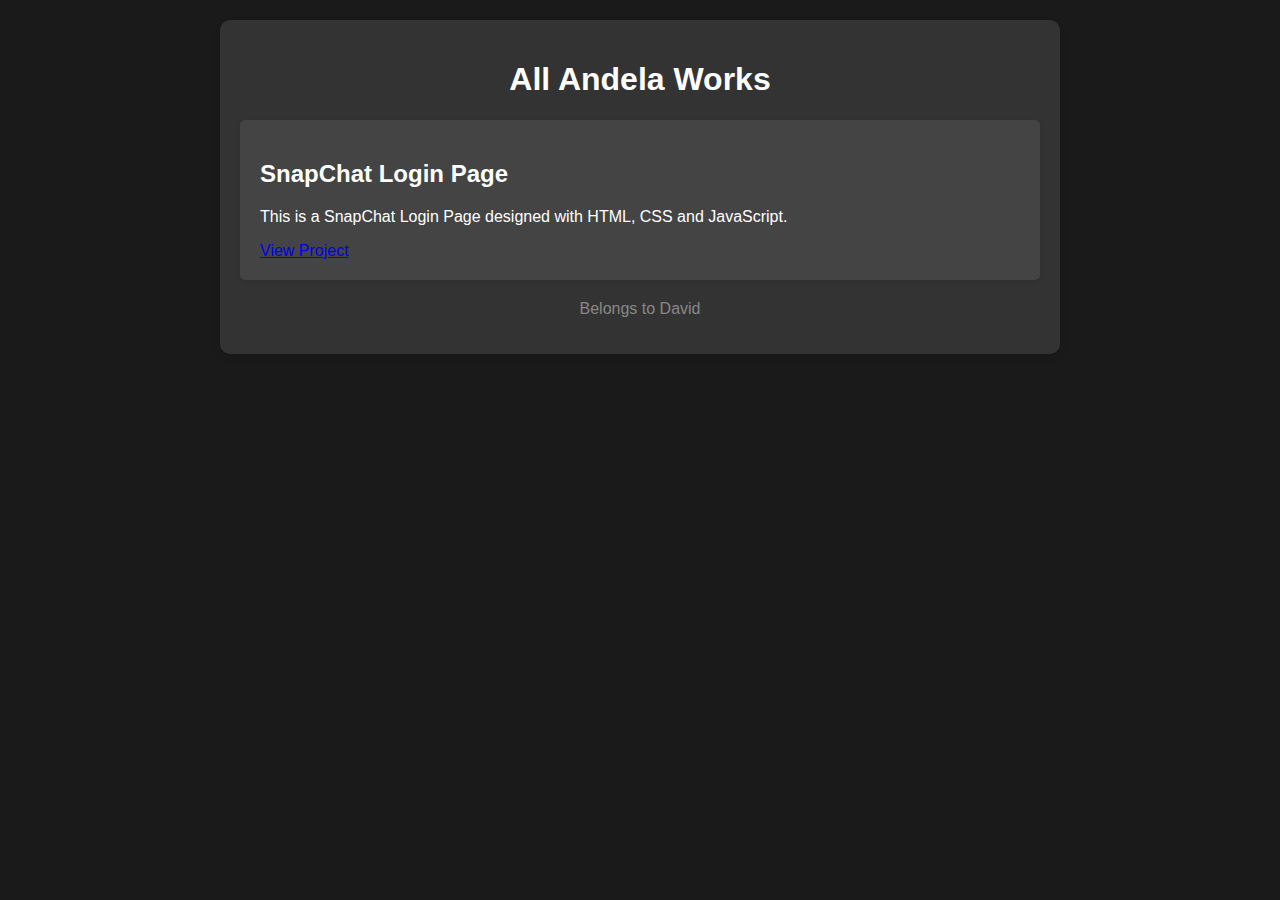
==== index.html @ 39c73a0a "Setting up Andela Works Repo" ====
<!DOCTYPE html>
<html lang="en">
<head>
<meta charset="UTF-8">
<meta name="viewport" content="width=device-width, initial-scale=1.0">
<title>All Andela Works</title>
<style>
    body {
        background-color: #1a1a1a;
        color: #fff;
        font-family: Arial, sans-serif;
        margin: 0;
        padding: 0;
    }

    .container {
        max-width: 800px;
        margin: 20px auto;
        padding: 20px;
        background-color: #333;
        border-radius: 10px;
        box-shadow: 0 4px 8px rgba(0, 0, 0, 0.1);
    }

    h1 {
        text-align: center;
    }

    .card {
        background-color: #444;
        padding: 20px;
        margin-bottom: 20px;
        border-radius: 5px;
        box-shadow: 0 2px 4px rgba(0, 0, 0, 0.1);
    }

    .footer {
        text-align: center;
        margin-top: 20px;
        color: #888;
    }
</style>
</head>
<body>

<div class="container">
    <h1>All Andela Works</h1>
    <div class="card">
        <h2>SnapChat Login Page</h2>
        <p>This is a SnapChat Login Page designed with HTML, CSS and JavaScript.</p>
        <a href="SnapChat/">View Project</a>
    </div>
    <div class="footer">
        <p>Belongs to David</p>
    </div>
</div>

</body>
</html>
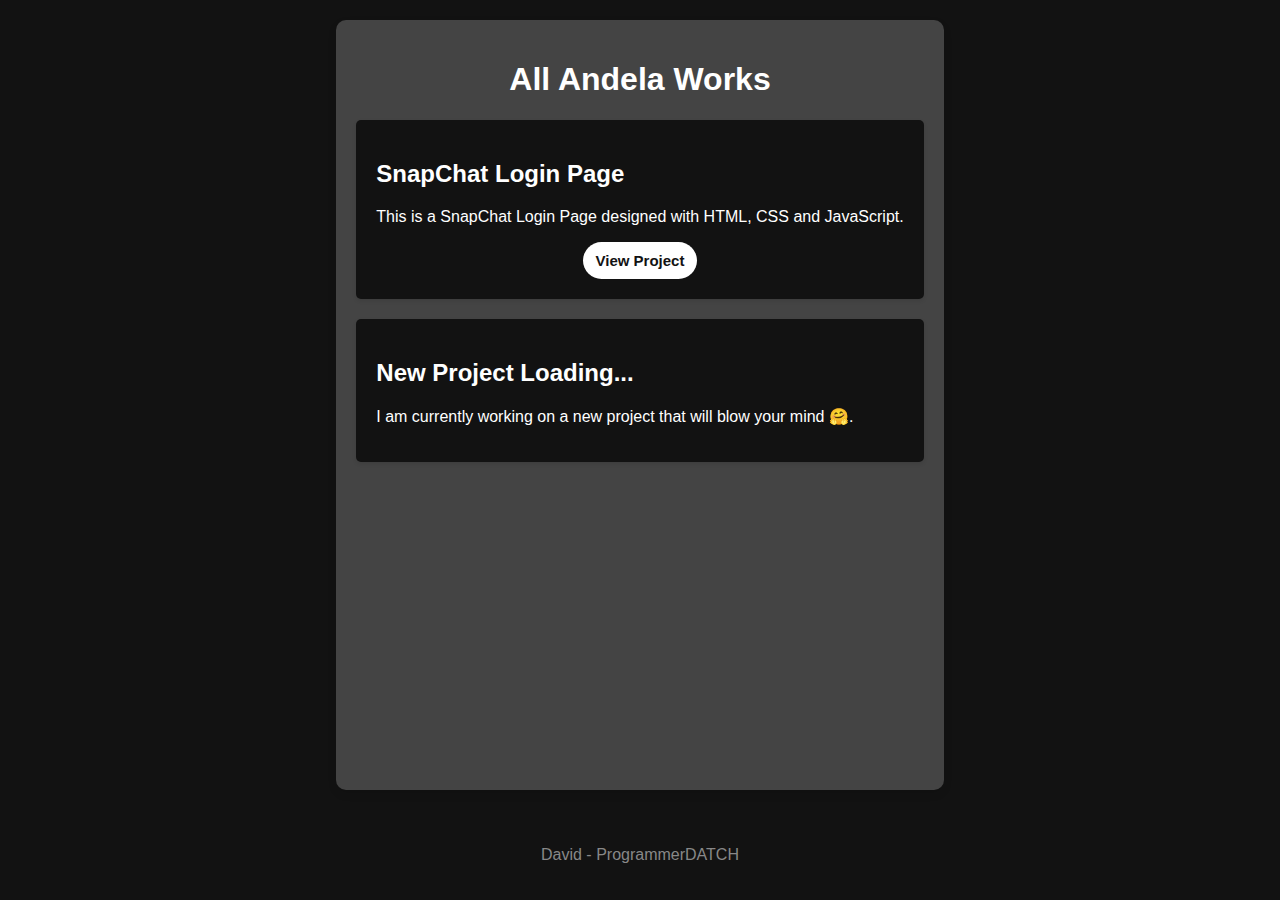
==== commit 0f5b2e8f: "#2" ====
--- a/index.html
+++ b/index.html
@@ -5,19 +5,28 @@
 <meta name="viewport" content="width=device-width, initial-scale=1.0">
 <title>All Andela Works</title>
 <style>
+    :root {
+        --bg-color: #121212;
+        --accent-color: #fff;
+    }
+
     body {
-        background-color: #1a1a1a;
-        color: #fff;
+        background-color: var(--bg-color);
+        color: var(--accent-color);
         font-family: Arial, sans-serif;
         margin: 0;
         padding: 0;
+        display: flex;
+        flex-direction: column;
+        min-height: 100vh;
     }
 
     .container {
+        flex: 1;
         max-width: 800px;
         margin: 20px auto;
         padding: 20px;
-        background-color: #333;
+        background-color: #444;
         border-radius: 10px;
         box-shadow: 0 4px 8px rgba(0, 0, 0, 0.1);
     }
@@ -27,7 +36,7 @@
     }
 
     .card {
-        background-color: #444;
+        background-color: var(--bg-color);
         padding: 20px;
         margin-bottom: 20px;
         border-radius: 5px;
@@ -36,8 +45,20 @@
 
     .footer {
         text-align: center;
-        margin-top: 20px;
+        margin-top: auto;
+        padding: 20px;
         color: #888;
+    }
+
+    a button {
+        font-size: 15px;
+        border-radius: 20px;
+        border: none;
+        background-color: var(--accent-color);
+        color: var(--bg-color);
+        padding: 10px 13px;
+        font-weight: bold;
+        cursor: pointer;
     }
 </style>
 </head>
@@ -48,11 +69,17 @@
     <div class="card">
         <h2>SnapChat Login Page</h2>
         <p>This is a SnapChat Login Page designed with HTML, CSS and JavaScript.</p>
-        <a href="SnapChat/">View Project</a>
+        <center><a href="SnapChat/"><button>View Project</button></a></center>
     </div>
-    <div class="footer">
-        <p>Belongs to David</p>
+    <div class="card">
+        <h2>New Project Loading...</h2>
+        <p>I am currently working on a new project that will blow your mind 🤗.</p>
+        <!-- <center><a href="#"><button>View Project</button></a></center> -->
     </div>
+</div>
+
+<div class="footer">
+    <p>David - ProgrammerDATCH</p>
 </div>
 
 </body>
